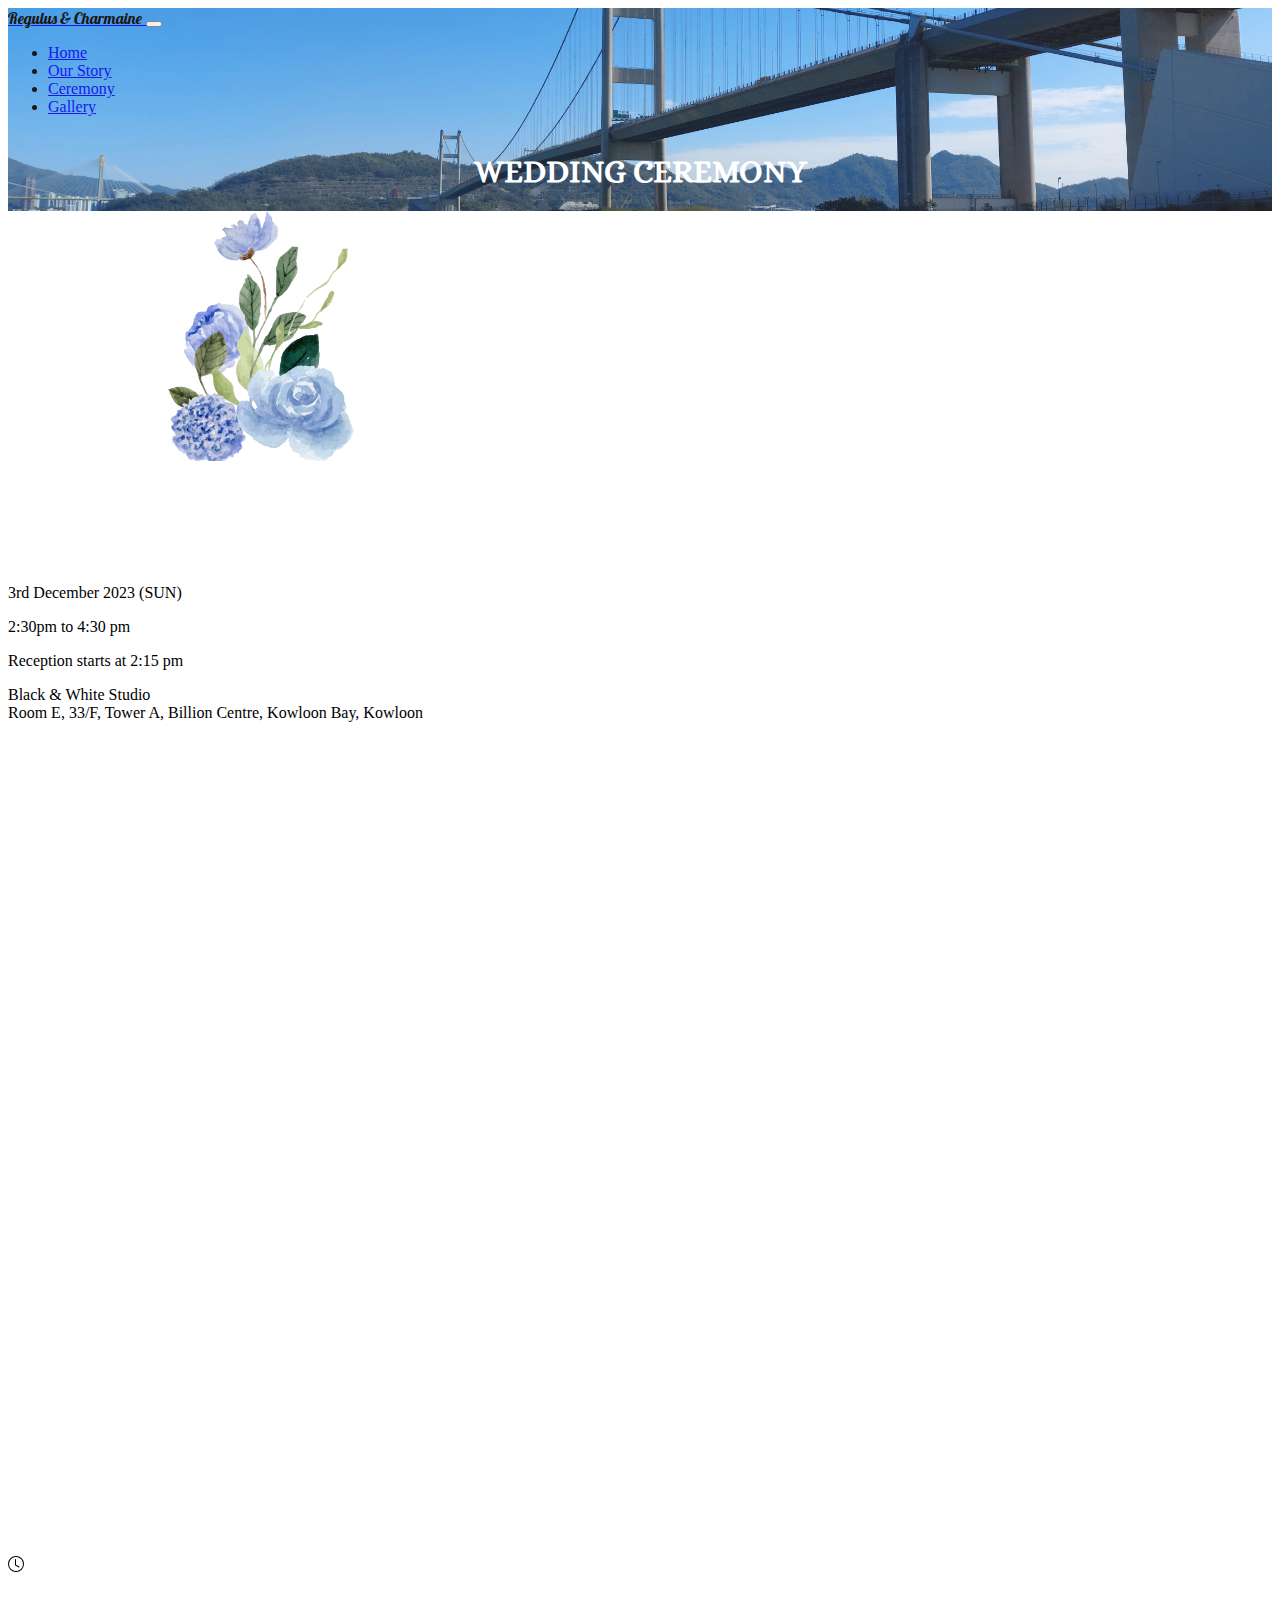
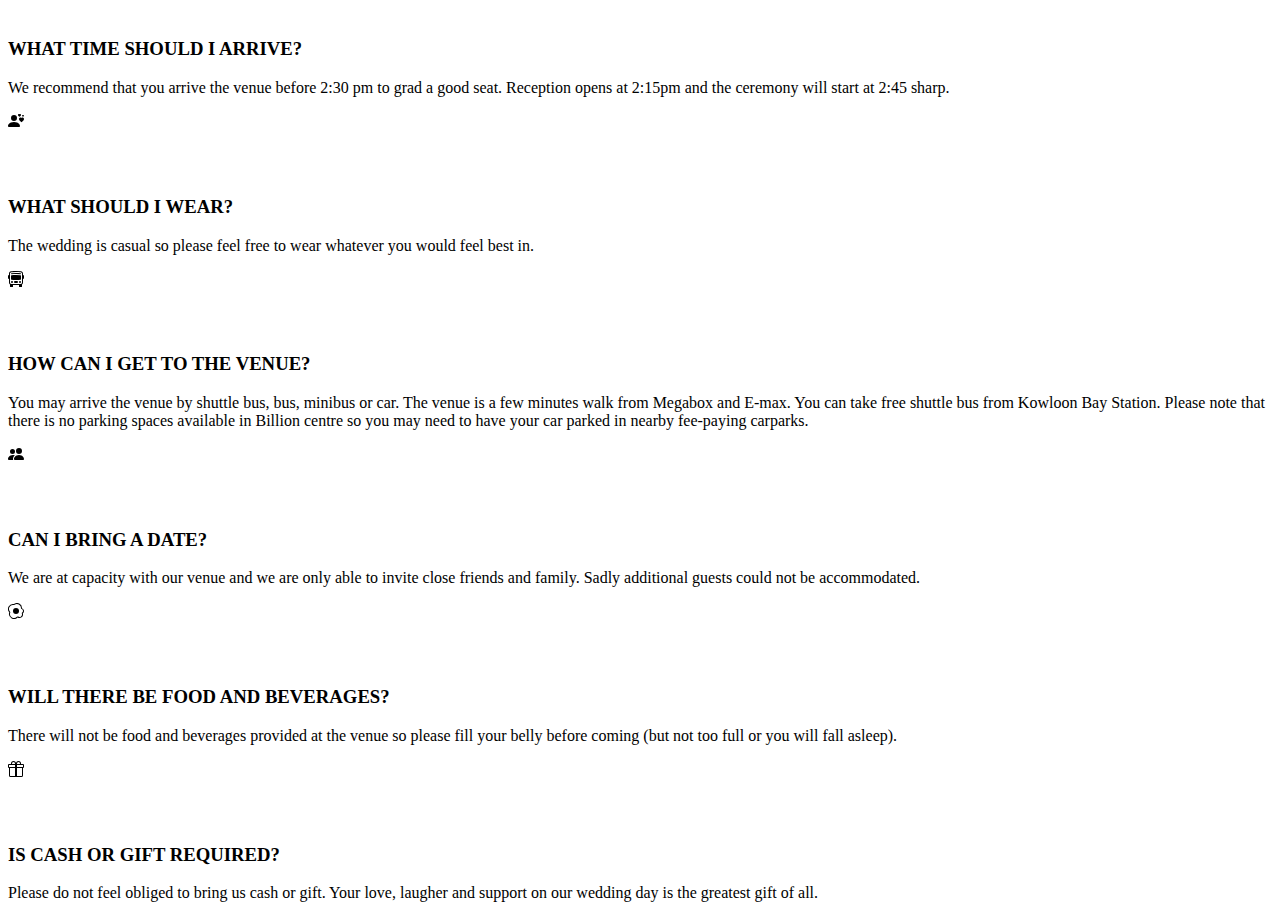
==== Ceremony.html @ fd1a5cc5 "Add files via upload" ====
<html lang="en">
  <head>
    <meta charset="UTF-8">
    <meta name="viewport" content="width=device-width, initial-scale=1.0">
    <title>C&R Wedding</title>
    <link href="https://cdn.jsdelivr.net/npm/bootstrap@5.3.1/dist/css/bootstrap.min.css" rel="stylesheet" integrity="sha384-4bw+/aepP/YC94hEpVNVgiZdgIC5+VKNBQNGCHeKRQN+PtmoHDEXuppvnDJzQIu9" crossorigin="anonymous">
    <link rel="stylesheet" href="./style.css">
    

    <!-- Word Style -->
    <link rel="preconnect" href="https://fonts.googleapis.com">
    <link rel="preconnect" href="https://fonts.gstatic.com" crossorigin>
    <link href="https://fonts.googleapis.com/css2?family=Caveat&family=Lobster&display=swap" rel="stylesheet">

    <link rel="preconnect" href="https://fonts.googleapis.com">
    <link rel="preconnect" href="https://fonts.gstatic.com" crossorigin>
    <link href="https://fonts.googleapis.com/css2?family=Alice&display=swap" rel="stylesheet">
    


  </head>
  
  <body>
    <!-- Nav Bar and Cover-->
    <div class="nav-background-ceremony">
      <nav class="navbar navbar-expand-md navbar-light ">
        <div class="container">
          <!-- Logo and Name -->
          <a href="./index.html" class="navbar-brand mb-0 h1 d-flex align-items-center">
            <span class="ms-2" style="font-family: 'Caveat', cursive; font-family: 'Lobster', cursive; color:black;" >Regulus & Charmaine</span>
          </a>
          <!-- Navbar Toggle Button -->
          <button 
            type="button" 
            class="navbar-toggler" 
            data-bs-toggle="collapse" 
            data-bs-target="#navbarNav" 
            aria-controls="navbarNav" 
            aria-expanded="false" 
            aria-label="Toggle navigation"
          >
            <span class="navbar-toggler-icon"></span>
          </button>
          <!-- Navbar Full -->
          <div class="collapse navbar-collapse justify-content-end" id="navbarNav">
            <ul class="navbar-nav">
              <li class="nav-item active">
                <a href="./index.html" class="nav-link">Home</a>
              </li>
              <li class="nav-item active">
                <a href="./Story.html" class="nav-link">Our Story</a>
              </li>
              <li class="nav-item active">
                <a href="./Ceremony.html" class="nav-link">Ceremony</a>
              </li>
              <li class="nav-item active">
                <a href="./gallary.html" class="nav-link">Gallery</a>
              </li>
            </ul>
          </div>
        </div>
      </nav>

      <!-- Cover --> 
      <div class="title-background py-5 my-0 text-center align-items-center justify-content-center">
        <h1 class="display-2">WEDDING CEREMONY</h1>
     
          </div>
        </div>
      </div>
    </div>
  
        <!-- Ceremony Details -->
        <section id="ceremony-details">
          <div class="my-0">
            <div class="p-5 text-center bg-body-white">
              <div class="container py-0 mt-0">
                <img src="./Images/blue-flower.png" alt="blue-flower" class="responsive-image">
                <h1 class="text-body-emphasis mt-3">CEREMONY Details</h1>
                <br>
                <p class="col-lg-8 mx-auto lead">3rd December 2023 (SUN)</p>
                <p class="col-lg-8 mx-auto lead">2:30pm to 4:30 pm</p>
                <p class="col-lg-8 mx-auto lead">Reception starts at 2:15 pm</p>
                <p class="col-lg-8 mx-auto lead">Black & White Studio <br>Room E, 33/F, Tower A, Billion Centre, Kowloon Bay, Kowloon </br></p>
                <br>
                <div class="map-container" style="padding-top: 10px;">
                  <iframe src="https://www.google.com/maps/embed?pb=!1m18!1m12!1m3!1d3690.8505223343145!2d114.20354401155542!3d22.321492242040904!2m3!1f0!2f0!3f0!3m2!1i1024!2i768!4f13.1!3m3!1m2!1s0x340401a1e4740403%3A0x75900f04d2dcabf4!2sBlack%20%26%20White%20Studio!5e0!3m2!1szh-TW!2shk!4v1693102570328!5m2!1szh-TW!2shk" style="border:0;" allowfullscreen="" loading="lazy" referrerpolicy="no-referrer-when-downgrade"></iframe>
                </div>
              </div>
            </div>
          </div>
        </section>

        <!-- Q&A -->
        <section id="Q&A">
        <div class="container px-4 py-5" id="featured-3">
          <h1 class="pb-2 border-bottom text-black">Q&A</h1>
          <div class="row g-4 py-5 row-cols-1 row-cols-lg-3">
            <div class="feature col">
              <div class="feature-icon d-inline-flex align-items-center justify-content-center text-bg-primary bg-gradient fs-2 mb-3">
                <svg xmlns="http://www.w3.org/2000/svg" width="1em" height="1em" fill="currentColor" class="bi bi-clock" viewBox="0 0 16 16">
                  <path d="M8 3.5a.5.5 0 0 0-1 0V9a.5.5 0 0 0 .252.434l3.5 2a.5.5 0 0 0 .496-.868L8 8.71V3.5z"/>
                  <path d="M8 16A8 8 0 1 0 8 0a8 8 0 0 0 0 16zm7-8A7 7 0 1 1 1 8a7 7 0 0 1 14 0z"/>
                </svg>
              </div>
              <h3 class="fs-2 text-body-emphasis">WHAT TIME SHOULD I ARRIVE?</h3>
              <p>We recommend that you arrive the venue before 2:30 pm to grad a good seat. Reception opens at 2:15pm and the ceremony will start at 2:45 sharp.</p>
            </div>
            <div class="feature col">
              <div class="feature-icon d-inline-flex align-items-center justify-content-center text-bg-primary bg-gradient fs-2 mb-3">
                <svg xmlns="http://www.w3.org/2000/svg" width="1em" height="1em" fill="currentColor" class="bi bi-person-hearts" viewBox="0 0 16 16">
                  <path fill-rule="evenodd" d="M11.5 1.246c.832-.855 2.913.642 0 2.566-2.913-1.924-.832-3.421 0-2.566ZM9 5a3 3 0 1 1-6 0 3 3 0 0 1 6 0Zm-9 8c0 1 1 1 1 1h10s1 0 1-1-1-4-6-4-6 3-6 4Zm13.5-8.09c1.387-1.425 4.855 1.07 0 4.277-4.854-3.207-1.387-5.702 0-4.276ZM15 2.165c.555-.57 1.942.428 0 1.711-1.942-1.283-.555-2.281 0-1.71Z"/>
                </svg>
              </div>
              <h3 class="fs-2 text-body-emphasis">WHAT SHOULD I WEAR?</h3>
              <p>The wedding is casual so please feel free to wear whatever you would feel best in.</p>
            </div>
            <div class="feature col">
              <div class="feature-icon d-inline-flex align-items-center justify-content-center text-bg-primary bg-gradient fs-2 mb-3">
                <svg xmlns="http://www.w3.org/2000/svg" width="1em" height="1em" fill="currentColor" class="bi bi-bus-front" viewBox="0 0 16 16">
                  <path d="M5 11a1 1 0 1 1-2 0 1 1 0 0 1 2 0Zm8 0a1 1 0 1 1-2 0 1 1 0 0 1 2 0Zm-6-1a1 1 0 1 0 0 2h2a1 1 0 1 0 0-2H7Zm1-6c-1.876 0-3.426.109-4.552.226A.5.5 0 0 0 3 4.723v3.554a.5.5 0 0 0 .448.497C4.574 8.891 6.124 9 8 9c1.876 0 3.426-.109 4.552-.226A.5.5 0 0 0 13 8.277V4.723a.5.5 0 0 0-.448-.497A44.303 44.303 0 0 0 8 4Zm0-1c-1.837 0-3.353.107-4.448.22a.5.5 0 1 1-.104-.994A44.304 44.304 0 0 1 8 2c1.876 0 3.426.109 4.552.226a.5.5 0 1 1-.104.994A43.306 43.306 0 0 0 8 3Z"/>
                  <path d="M15 8a1 1 0 0 0 1-1V5a1 1 0 0 0-1-1V2.64c0-1.188-.845-2.232-2.064-2.372A43.61 43.61 0 0 0 8 0C5.9 0 4.208.136 3.064.268 1.845.408 1 1.452 1 2.64V4a1 1 0 0 0-1 1v2a1 1 0 0 0 1 1v3.5c0 .818.393 1.544 1 2v2a.5.5 0 0 0 .5.5h2a.5.5 0 0 0 .5-.5V14h6v1.5a.5.5 0 0 0 .5.5h2a.5.5 0 0 0 .5-.5v-2c.607-.456 1-1.182 1-2V8ZM8 1c2.056 0 3.71.134 4.822.261.676.078 1.178.66 1.178 1.379v8.86a1.5 1.5 0 0 1-1.5 1.5h-9A1.5 1.5 0 0 1 2 11.5V2.64c0-.72.502-1.301 1.178-1.379A42.611 42.611 0 0 1 8 1Z"/>
                </svg>
              </div>
              <h3 class="fs-2 text-body-emphasis">HOW CAN I GET TO THE VENUE?</h3>
              <p>You may arrive the venue by shuttle bus, bus, minibus or  car. The venue is a few minutes walk from Megabox and E-max. You can take free shuttle bus from Kowloon Bay Station. Please note that there is no parking spaces available in Billion centre so you may need to have your car parked in nearby fee-paying carparks.</p>
            </div>
            <div class="feature col">
              <div class="feature-icon d-inline-flex align-items-center justify-content-center text-bg-primary bg-gradient fs-2 mb-3">
                <svg xmlns="http://www.w3.org/2000/svg" width="1em" height="1em" fill="currentColor" class="bi bi-people-fill" viewBox="0 0 16 16">
                  <path d="M7 14s-1 0-1-1 1-4 5-4 5 3 5 4-1 1-1 1H7Zm4-6a3 3 0 1 0 0-6 3 3 0 0 0 0 6Zm-5.784 6A2.238 2.238 0 0 1 5 13c0-1.355.68-2.75 1.936-3.72A6.325 6.325 0 0 0 5 9c-4 0-5 3-5 4s1 1 1 1h4.216ZM4.5 8a2.5 2.5 0 1 0 0-5 2.5 2.5 0 0 0 0 5Z"/>
                </svg>
              </div>
              <h3 class="fs-2 text-body-emphasis">CAN I BRING A DATE?</h3>
              <p>We are at capacity with our venue and we are only able to invite close friends and family. Sadly additional guests could not be accommodated. </p>
            </div>
            <div class="feature col">
              <div class="feature-icon d-inline-flex align-items-center justify-content-center text-bg-primary bg-gradient fs-2 mb-3">
                <svg xmlns="http://www.w3.org/2000/svg" width="1em" height="1em" fill="currentColor" class="bi bi-egg-fried" viewBox="0 0 16 16">
                  <path d="M8 11a3 3 0 1 0 0-6 3 3 0 0 0 0 6z"/>
                  <path d="M13.997 5.17a5 5 0 0 0-8.101-4.09A5 5 0 0 0 1.28 9.342a5 5 0 0 0 8.336 5.109 3.5 3.5 0 0 0 5.201-4.065 3.001 3.001 0 0 0-.822-5.216zm-1-.034a1 1 0 0 0 .668.977 2.001 2.001 0 0 1 .547 3.478 1 1 0 0 0-.341 1.113 2.5 2.5 0 0 1-3.715 2.905 1 1 0 0 0-1.262.152 4 4 0 0 1-6.67-4.087 1 1 0 0 0-.2-1 4 4 0 0 1 3.693-6.61 1 1 0 0 0 .8-.2 4 4 0 0 1 6.48 3.273z"/>
                </svg>
              </div>
              <h3 class="fs-2 text-body-emphasis">WILL THERE BE FOOD AND BEVERAGES?</h3>
              <p>There will not be food and beverages provided at the venue so please fill your belly before coming (but not too full or you will fall asleep).</p>
            </div>
            <div class="feature col">
              <div class="feature-icon d-inline-flex align-items-center justify-content-center text-bg-primary bg-gradient fs-2 mb-3">
                <svg xmlns="http://www.w3.org/2000/svg" width="1em" height="1em" fill="currentColor" class="bi bi-gift" viewBox="0 0 16 16">
                  <path d="M3 2.5a2.5 2.5 0 0 1 5 0 2.5 2.5 0 0 1 5 0v.006c0 .07 0 .27-.038.494H15a1 1 0 0 1 1 1v2a1 1 0 0 1-1 1v7.5a1.5 1.5 0 0 1-1.5 1.5h-11A1.5 1.5 0 0 1 1 14.5V7a1 1 0 0 1-1-1V4a1 1 0 0 1 1-1h2.038A2.968 2.968 0 0 1 3 2.506V2.5zm1.068.5H7v-.5a1.5 1.5 0 1 0-3 0c0 .085.002.274.045.43a.522.522 0 0 0 .023.07zM9 3h2.932a.56.56 0 0 0 .023-.07c.043-.156.045-.345.045-.43a1.5 1.5 0 0 0-3 0V3zM1 4v2h6V4H1zm8 0v2h6V4H9zm5 3H9v8h4.5a.5.5 0 0 0 .5-.5V7zm-7 8V7H2v7.5a.5.5 0 0 0 .5.5H7z"/>
                </svg>
              </div>
              <h3 class="fs-2 text-body-emphasis">IS CASH OR GIFT REQUIRED?</h3>
              <p>Please do not feel obliged to bring us cash or gift. Your love, laugher and support on our wedding day is the greatest gift of all. </p>
            </div>
          </div>
        </div>
      </section>
    
    
      <script src="index.js"></script>
    <script src="https://cdn.jsdelivr.net/npm/bootstrap@5.3.1/dist/js/bootstrap.bundle.min.js" integrity="sha384-HwwvtgBNo3bZJJLYd8oVXjrBZt8cqVSpeBNS5n7C8IVInixGAoxmnlMuBnhbgrkm" crossorigin="anonymous"></script>
</body>
</html>
---- style.css ----
/* Animation */

  /* fade-in */

  @keyframes fade-in {
    0% {
      opacity: 0;
    }
    100% {
      opacity: 1;
    }
  }

  .animation-fade-in {
    animation: fade-in 1s ease-in-out;
  }

  /* slide in */

  .slide-in {
  opacity: 0;
  transform: translateY(20px);
  transition: opacity 1s ease, transform 1s ease;
}

.slide-in.active {
  opacity: 1;
  transform: translateY(0);
}

/* General */

h1{
  font-family: 'Alice', serif;

  color: white;
}

h4{
  color:white;
}

/* Index Page */

  /* Index - Nav Bar and Cover */
  .nav-background-index{
    background-image: url("./Images/20230501_183351\ \(6\).jpg");
    background-size: cover;
    background-position: center;
    opacity: 0.9;
  }

  .title-background {
    display: flex;
    flex-direction: column;
    justify-content: center;
    align-items: center;
  }

  /* Index - Countdown */

  .countdown-background{
    background-image: url("./Images/frame1.png");
    background-size: cover;
    background-position: center;
    height:100vh;
    display: flex;
    flex-direction: column;
    justify-content: center;
    align-items: center;
  }

  @media (max-width: 576px) {
    .responsive-image {
      height: 50%;
    }
  }



  /* Index - Love Story */

  .responsive-image {
    width: 100%;
    height: auto;
    max-width: 500px;
    margin-bottom: 10px;
    
  }

  @media (max-width: 576px) {
    .responsive-image {
      max-width: 50%;
    }
  }

  /* Index - Carousell */
  .carousel-item {
      position: relative;
    }
    
  .overlay {
    position: absolute;
    top: 0;
    left: 0;
    width: 100%;
    height: 100%;
    background-color: rgba(0, 0, 0, 0.2); /* Adjust the alpha value (0.5) to your desired transparency */
  }

  @media (max-width: 576px) {
    .caption-title {
      font-size: 1rem;
    }
  
    .caption-text {
      font-size: 0.5rem;
    }
    .btn-sm-sm {
        font-size: 0.875rem;
        padding: 0.25rem 0.5rem;
      }
    }



    
/* Ceremonoy */

/* Cermeony - navbar */

.nav-background-ceremony{
  background-image: url("./Images/\(P\)20221218_114627\ copy.jpg");
  background-size: cover;
  background-position: center;
  opacity: 0.9;
}
  /* Ceremony - Google map */


  .map-container {
    position: relative;
    padding-bottom: 56.25%; /* 16:9 aspect ratio (height/width) */
    height: 0;
    overflow: hidden;
  }
  
  .map-container iframe {
    position: absolute;
    top: 0;
    left: 0;
    width: 100%;
    height: 100%;
  }

  /* Ceremonoy - Q&A */

  
  .feature-icon {
    width: 4rem;
    height: 4rem;
    border-radius: 0.75rem;
}





/* Our Story */
  /* Our Story - Timeline */




    /* The actual timeline (the vertical ruler) */
    .main-timeline-2 {
    position: relative;
    }

    /* The actual timeline (the vertical ruler) */
    .main-timeline-2::after {
    content: '';
    position: absolute;
    width: 3px;
    background-color: lightpink;
    top: 0;
    bottom: 0;
    left: 50%;
    margin-left: -3px;
    }

    /* Container around content */
    .timeline-2 {
    position: relative;
    background-color: inherit;
    width: 50%;
    }

    /* The circles on the timeline */
    .timeline-2::after {
    content: '';
    position: absolute;
    width: 25px;
    height: 25px;
    right: -11px;
    background-color: #F8C8DC;
    top: 15px;
    border-radius: 50%;
    z-index: 1;
    }

    /* Place the container to the left */
    .left-2 {
    padding: 0px 40px 20px 0px;
    left: 0;
    }

    /* Place the container to the right */
    .right-2 {
    padding: 0px 0px 20px 40px;
    left: 50%;
    }

    /* Add arrows to the left container (pointing right) */
    .left-2::before {
    content: " ";
    position: absolute;
    top: 18px;
    z-index: 1;
    right: 30px;
    border: medium solid white;
    border-width: 10px 0 10px 10px;
    border-color: transparent transparent transparent white;
    }

    /* Add arrows to the right container (pointing left) */
    .right-2::before {
    content: " ";
    position: absolute;
    top: 18px;
    z-index: 1;
    left: 30px;
    border: medium solid white;
    border-width: 10px 10px 10px 0;
    border-color: transparent white transparent transparent;
    }

    /* Fix the circle for containers on the right side */
    .right-2::after {
    left: -14px;
    }

    /* Media queries - Responsive timeline on screens less than 600px wide */
    @media screen and (max-width: 600px) {

    /* Place the timelime to the left */
    .main-timeline-2::after {
      left: 31px;
    }

    /* Full-width containers */
    .timeline-2 {
      width: 100%;
      padding-left: 70px;
      padding-right: 25px;
    }

    /* Make sure that all arrows are pointing leftwards */
    .timeline-2::before {
      left: 60px;
      border: medium solid white;
      border-width: 10px 10px 10px 0;
      border-color: transparent white transparent transparent;
    }

    /* Make sure all circles are at the same spot */
    .left-2::after,
    .right-2::after {
      left: 18px;
    }

    .left-2::before {
      right: auto;
    }

    /* Make all right containers behave like the left ones */
    .right-2 {
      left: 0%;
    }
    }


    /* Gallary */

    .nav-background-gallary{
      background-image: url("./Images/O.W.-147A.jpg");
      background-size: cover;
      background-position: center;
      opacity: 0.9;
    }


    /* Story */

    .nav-background-story{
      background-image: url("./Images/pink-bg.png");
      background-size: cover;
      background-position: center;
      width:100%;
    }
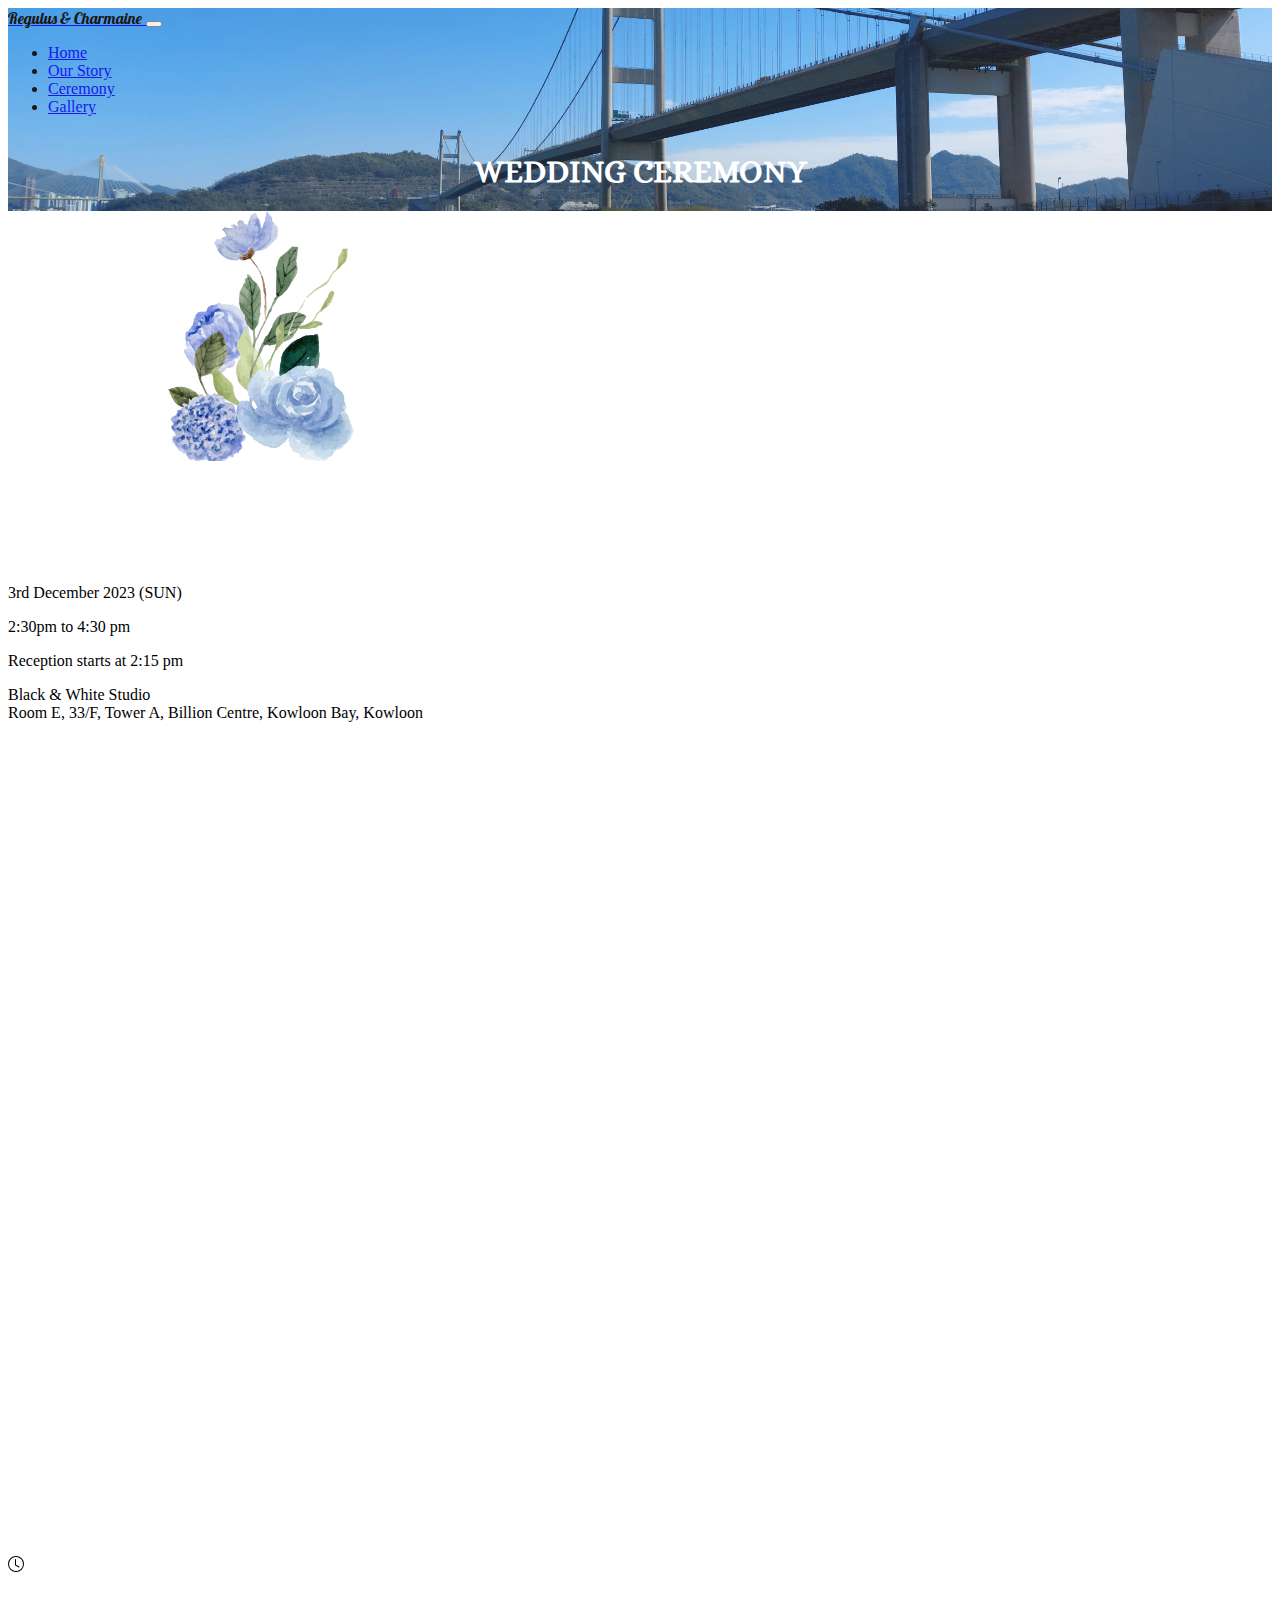
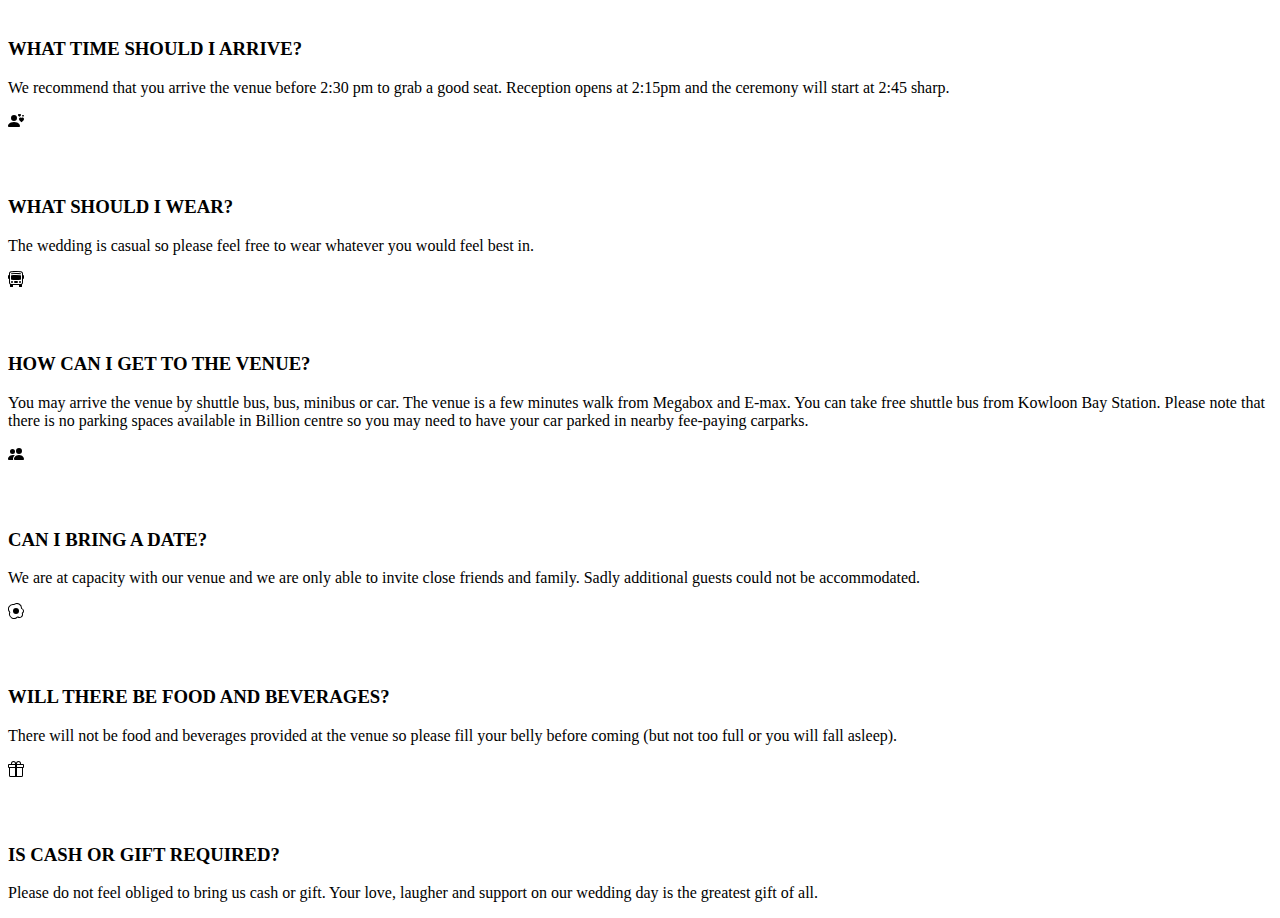
==== commit 470b5274: "Update Ceremony.html" ====
--- a/Ceremony.html
+++ b/Ceremony.html
@@ -54,7 +54,7 @@
                 <a href="./Ceremony.html" class="nav-link">Ceremony</a>
               </li>
               <li class="nav-item active">
-                <a href="./gallary.html" class="nav-link">Gallery</a>
+                <a href="./Gallary.html" class="nav-link">Gallery</a>
               </li>
             </ul>
           </div>
@@ -104,7 +104,7 @@
                 </svg>
               </div>
               <h3 class="fs-2 text-body-emphasis">WHAT TIME SHOULD I ARRIVE?</h3>
-              <p>We recommend that you arrive the venue before 2:30 pm to grad a good seat. Reception opens at 2:15pm and the ceremony will start at 2:45 sharp.</p>
+              <p>We recommend that you arrive the venue before 2:30 pm to grab a good seat. Reception opens at 2:15pm and the ceremony will start at 2:45 sharp.</p>
             </div>
             <div class="feature col">
               <div class="feature-icon d-inline-flex align-items-center justify-content-center text-bg-primary bg-gradient fs-2 mb-3">
@@ -161,4 +161,4 @@
       <script src="index.js"></script>
     <script src="https://cdn.jsdelivr.net/npm/bootstrap@5.3.1/dist/js/bootstrap.bundle.min.js" integrity="sha384-HwwvtgBNo3bZJJLYd8oVXjrBZt8cqVSpeBNS5n7C8IVInixGAoxmnlMuBnhbgrkm" crossorigin="anonymous"></script>
 </body>
-</html>+</html>
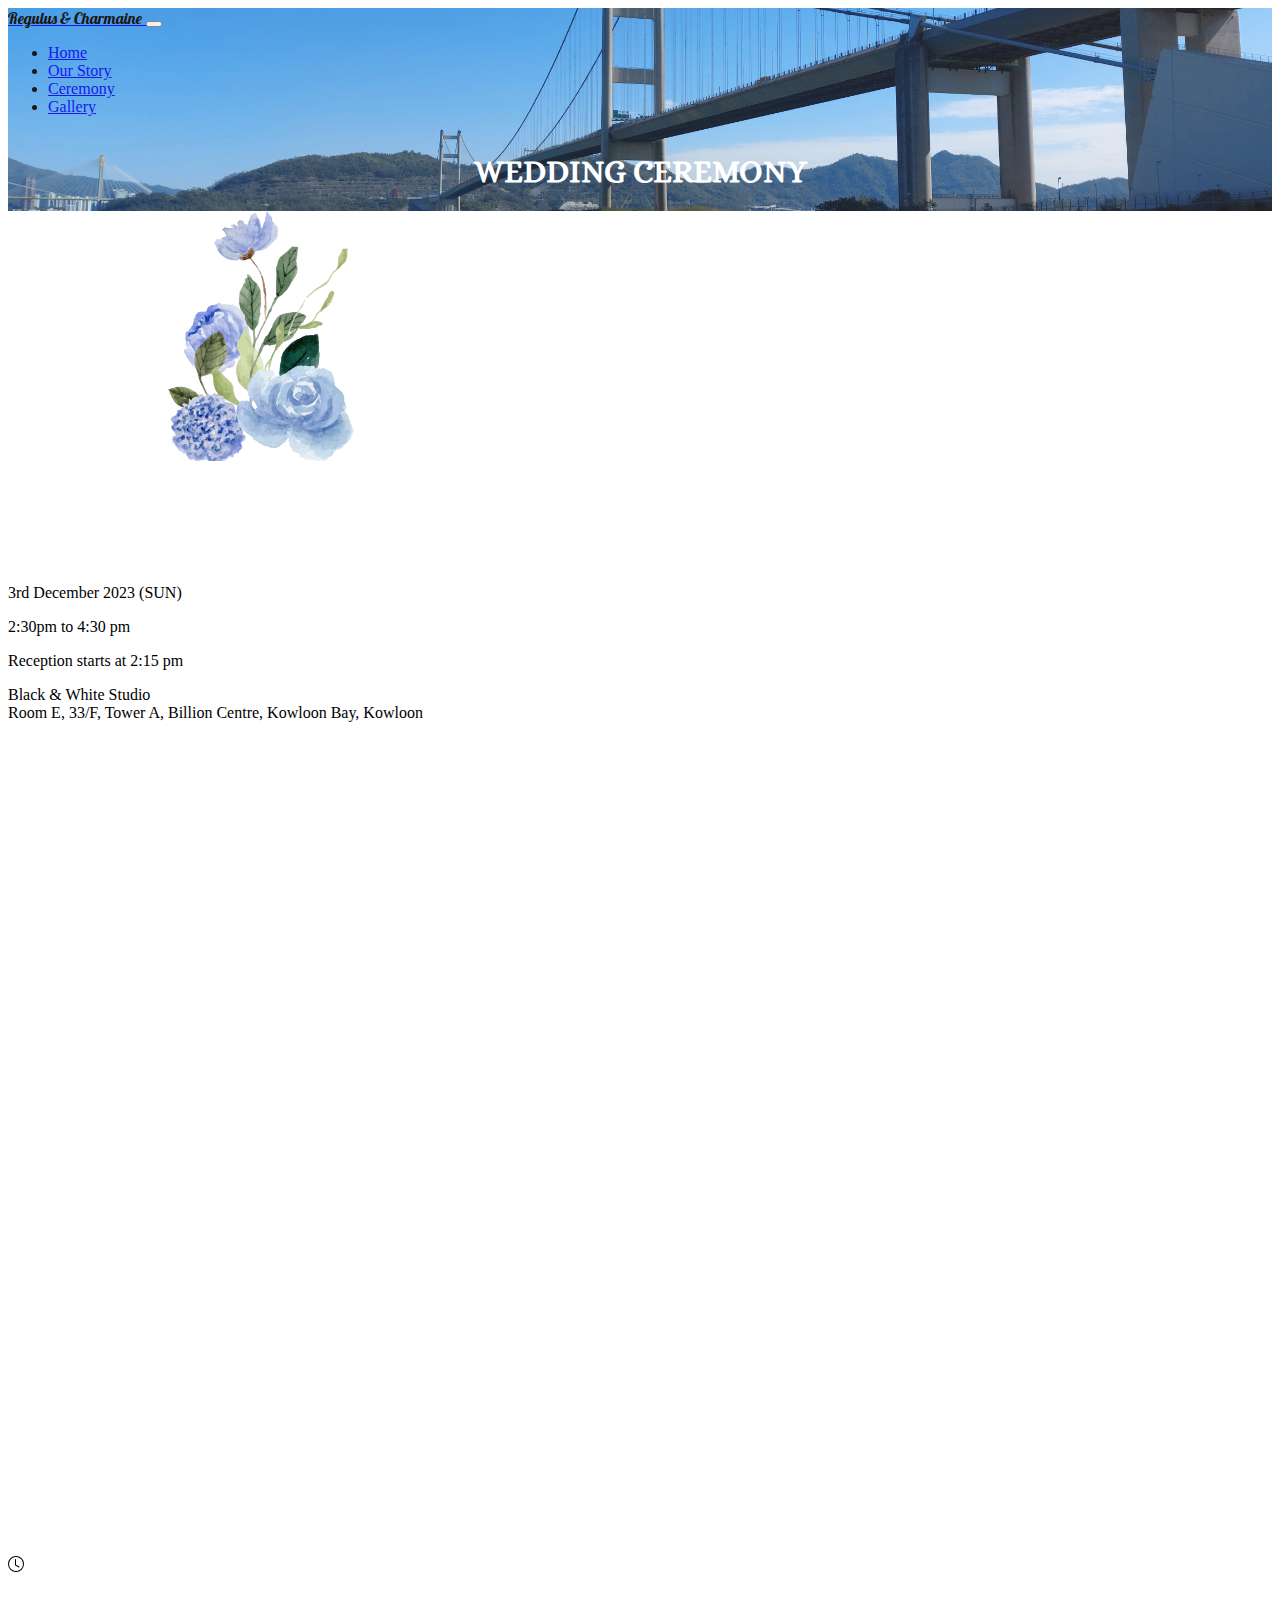
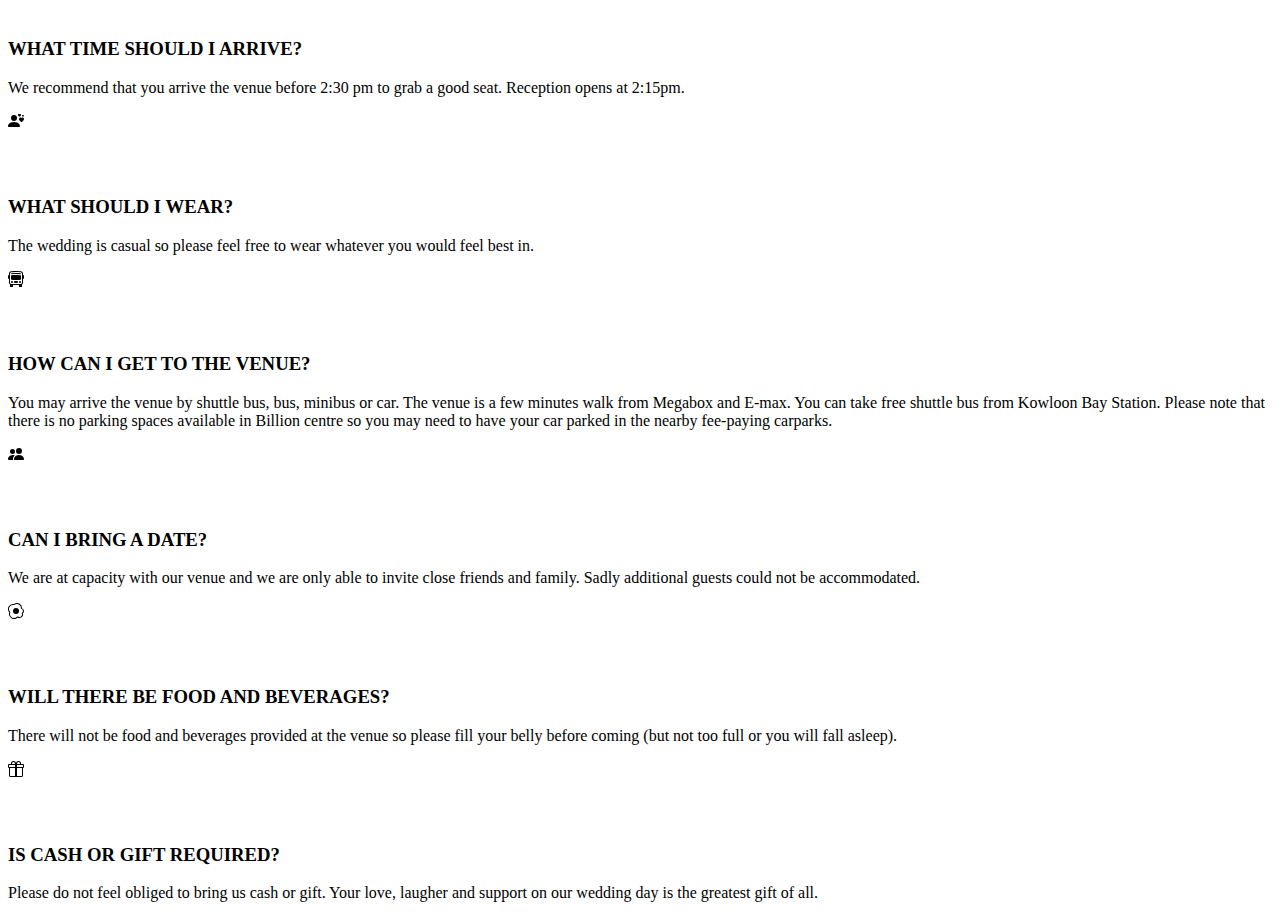
==== commit 3c040f77: "Update Ceremony.html" ====
--- a/Ceremony.html
+++ b/Ceremony.html
@@ -104,7 +104,7 @@
                 </svg>
               </div>
               <h3 class="fs-2 text-body-emphasis">WHAT TIME SHOULD I ARRIVE?</h3>
-              <p>We recommend that you arrive the venue before 2:30 pm to grab a good seat. Reception opens at 2:15pm and the ceremony will start at 2:45 sharp.</p>
+              <p>We recommend that you arrive the venue before 2:30 pm to grab a good seat. Reception opens at 2:15pm.</p>
             </div>
             <div class="feature col">
               <div class="feature-icon d-inline-flex align-items-center justify-content-center text-bg-primary bg-gradient fs-2 mb-3">
@@ -123,7 +123,7 @@
                 </svg>
               </div>
               <h3 class="fs-2 text-body-emphasis">HOW CAN I GET TO THE VENUE?</h3>
-              <p>You may arrive the venue by shuttle bus, bus, minibus or  car. The venue is a few minutes walk from Megabox and E-max. You can take free shuttle bus from Kowloon Bay Station. Please note that there is no parking spaces available in Billion centre so you may need to have your car parked in nearby fee-paying carparks.</p>
+              <p>You may arrive the venue by shuttle bus, bus, minibus or  car. The venue is a few minutes walk from Megabox and E-max. You can take free shuttle bus from Kowloon Bay Station. Please note that there is no parking spaces available in Billion centre so you may need to have your car parked in the nearby fee-paying carparks.</p>
             </div>
             <div class="feature col">
               <div class="feature-icon d-inline-flex align-items-center justify-content-center text-bg-primary bg-gradient fs-2 mb-3">
